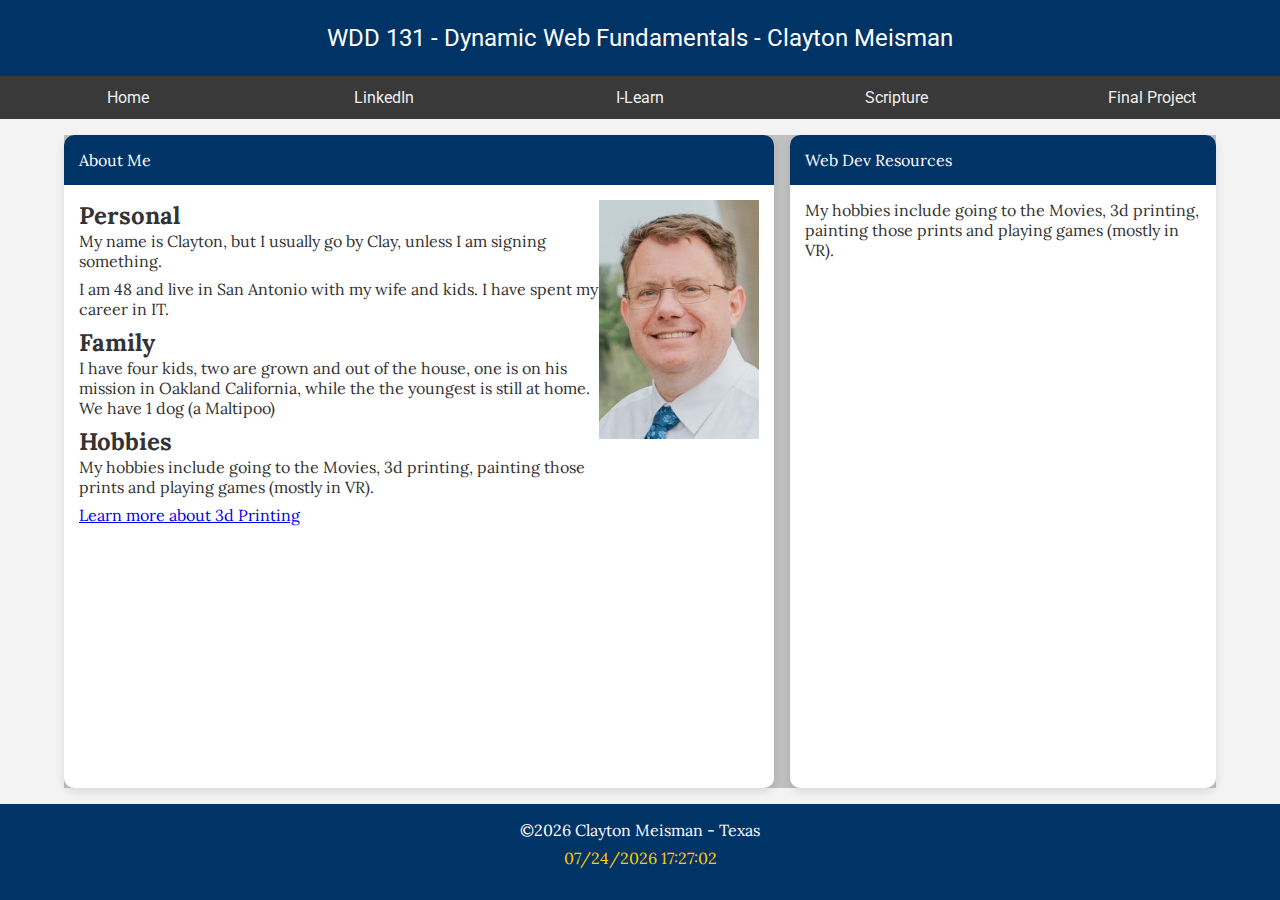
==== week01/index.html @ 7d62574d "assignment" ====
<!DOCTYPE html>
<html lang="en">
<head>
    <meta charset="UTF-8">
    <meta name="viewport" content="width=device-width, initial-scale=1.0" author="Clayton Meisman" description="Week 1 wdd 131">
    <title>WDD 131 - Dynamic Web Fundamentals - Clayton Meisman</title>
    <link rel="stylesheet" 
    type="text/css" 
    href="styles/base.css"
    />
    <link rel="preconnect" href="https://fonts.googleapis.com">
    <link rel="preconnect" href="https://fonts.gstatic.com" crossorigin>
    <link href="https://fonts.googleapis.com/css2?family=Roboto:ital,wght@0,100;0,300;0,400;0,500;0,700;0,900;1,100;1,300;1,400;1,500;1,700;1,900&display=swap" rel="stylesheet">
    <link rel="preconnect" href="https://fonts.googleapis.com">
    <link rel="preconnect" href="https://fonts.gstatic.com" crossorigin>
    <link href="https://fonts.googleapis.com/css2?family=Lora:ital,wght@0,400..700;1,400..700&family=Roboto:ital,wght@0,100;0,300;0,400;0,500;0,700;0,900;1,100;1,300;1,400;1,500;1,700;1,900&display=swap" rel="stylesheet">
    <script src="scripts/getdates.js" defer></script>

</head>
<body>
    <header>
        <h1 class="title">WDD 131 - Dynamic Web Fundamentals - Clayton Meisman</h1>
        <nav>
            <ul>
                <li><a href="/week01/basic-layout.html" title="Home">Home</a></li>
                <li><a href="hhttps://www.linkedin.com/in/claymeisman/" title="LinkedIn">LinkedIn</a></li>
                <li><a href="https://byui.instructure.com/" title="I-Learn">I-Learn</a></li>
                <li><a href="https://www.churchofjesuschrist.org/study/scriptures/ot/ps/4?lang=eng&id=p4#p4" title="Scripture ">Scripture</a></li>
                <li><a href="#" title="Final Project">Final Project</a></li>
            </ul>
        </nav>
    </header>
    <main>
        <section class="card large">
            <div class="header">
                About Me
            </div>
            <div class="body">
                <div class="topic-container">
                    <div class="topic">
                        <h2>Personal</h2>
                        <p>My name is Clayton, but I usually go by Clay, unless I am signing something.</p>
                        <p>I am 48 and live in San Antonio with my wife and kids. I have spent my career in IT.</p>
                    </div>
                    <div class="topic">
                        <h2>Family</h2>
                        <p>I have four kids, two are grown and out of the house, one is on his mission in Oakland California, while the the youngest is still at home.  We have 1 dog (a Maltipoo)</p>
                    </div>
                    <div class="topic">
                        <h2>Hobbies</h2>
                        <p>My hobbies include going to the Movies, 3d printing, painting those prints and playing games (mostly in VR).</p>
                        <a href="#">Learn more about 3d Printing</a>
                    </div>
                </div>
                <img src="images/profile.jpg" width="160" height="239" alt="Clayton's Profile Picture">
            </div>
        </section>
        <section class="card">
            <div class="header">Web Dev Resources</div>
            <div class="body"> 
                <p>My hobbies include going to the Movies, 3d printing, painting those prints and playing games (mostly in VR).</p>

            </div>
        </section>
    </main>    
    <footer>
        <p>&copy;<span id="currentyear">2020</span> Clayton Meisman - Texas</p>
        <p><span class="last-modified">9/15/2024</span></p>
    </footer>
</body>
</html>
---- week01/styles/base.css ----
:root {
    /* Colors */
    --color-bg: #f3f3f3;
    --color-text: #333;
    --color-header-bg: #003366;
    --color-header-text: white;
    --color-nav-bg: #393939;
    --color-nav-link: #eee;
    --color-nav-link-hover: yellow;
    --color-footer-bg: #003366;
    --color-footer-text: white;
    --color-footer-modified: #ffcc00;
    --color-card-bg: white;
    --color-card-shadow: rgba(0, 0, 0, 0.1);
    --color-aside-bg: #e9e9e9;
    --color-main-bg: silver;

    /* Fonts */
    --font-body: "Lora", serif;
    --font-title: "Roboto", sans-serif;
    --font-nav: "Roboto", sans-serif;

    /* Other */
    --font-size-title: 1.5rem;
    --font-size-card-header: 1.25rem;
    --font-size-body: 1rem;
    --font-size-small: smaller;

    --spacing-footer-padding: 1rem;
}

* {
    margin: 0;
    padding: 0;
}

body {
    height: 100dvh;
    display: grid;
    grid-template-columns: auto;
    grid-template-rows: auto 1fr auto;
    gap: 1rem 0;
    background-color: var(--color-bg);
    color: var(--color-text);
    font-family: var(--font-body);
    font-optical-sizing: auto;
    font-style: normal;
    place-items: center;
}

header {
    width: 100%;
}

.title {
    font-family: var(--font-title);
    font-weight: 400;
    font-style: normal;
    background-color: var(--color-header-bg);
    color: var(--color-header-text);
    text-align: center;
    padding: 1.5rem 0;
    font-size: var(--font-size-title);
}

nav {
    width: 100%;
    font-family: var(--font-nav);
    font-weight: 400;
    font-style: normal;
}

nav ul {
    list-style: none;
    display: flex;
    background-color: var(--color-nav-bg);
    color: var(--color-header-text);
    align-items: center;
    width: 100%;
}

nav ul li {
    flex: 1 1 100%;
}

nav ul li a {
    display: block;
    color: var(--color-nav-link);
    padding: 0.75rem;
    text-decoration: none;
    text-align: center;
}

nav ul li a:hover {
    font-weight: 800;
    text-decoration:overline;
    text-decoration-color: var(--color-nav-link-hover);
}

p {
    padding-bottom: .5rem;
}

main {
    background-color: var(--color-main-bg);
    margin-top: 1rem;
    margin-bottom: 1rem;
    width: 90%;
    height: 100%;
    display: flex;
    gap: 16px;
}

.aside {
    background-color: var(--color-aside-bg);
}

footer {
    height: 4rem;
    text-align: center;
    background-color: var(--color-footer-bg);
    color: var(--color-footer-text);
    padding: var(--spacing-footer-padding) 0;
    width: 100%;
    bottom: 0;
}

footer p {
    margin: 0;
}

footer .last-modified {
    color: var(--color-footer-modified);
}

.card {
    background-color: var(--color-card-bg);
    border-radius: 10px;
    box-shadow: 0 4px 8px var(--color-card-shadow);
    overflow: hidden;
}

.card .large {
    flex-grow: 1;
}
/* Header Style */
.card .header {
    background-color: var(--color-header-bg);
    color: var(--color-header-text);
    padding: 15px;
}

.card .body {
    background-color: var(--color-card-bg);
    padding: 15px;
    display: flex;
    flex-wrap: nowrap;
    flex-direction: row;
}
.body img {
}
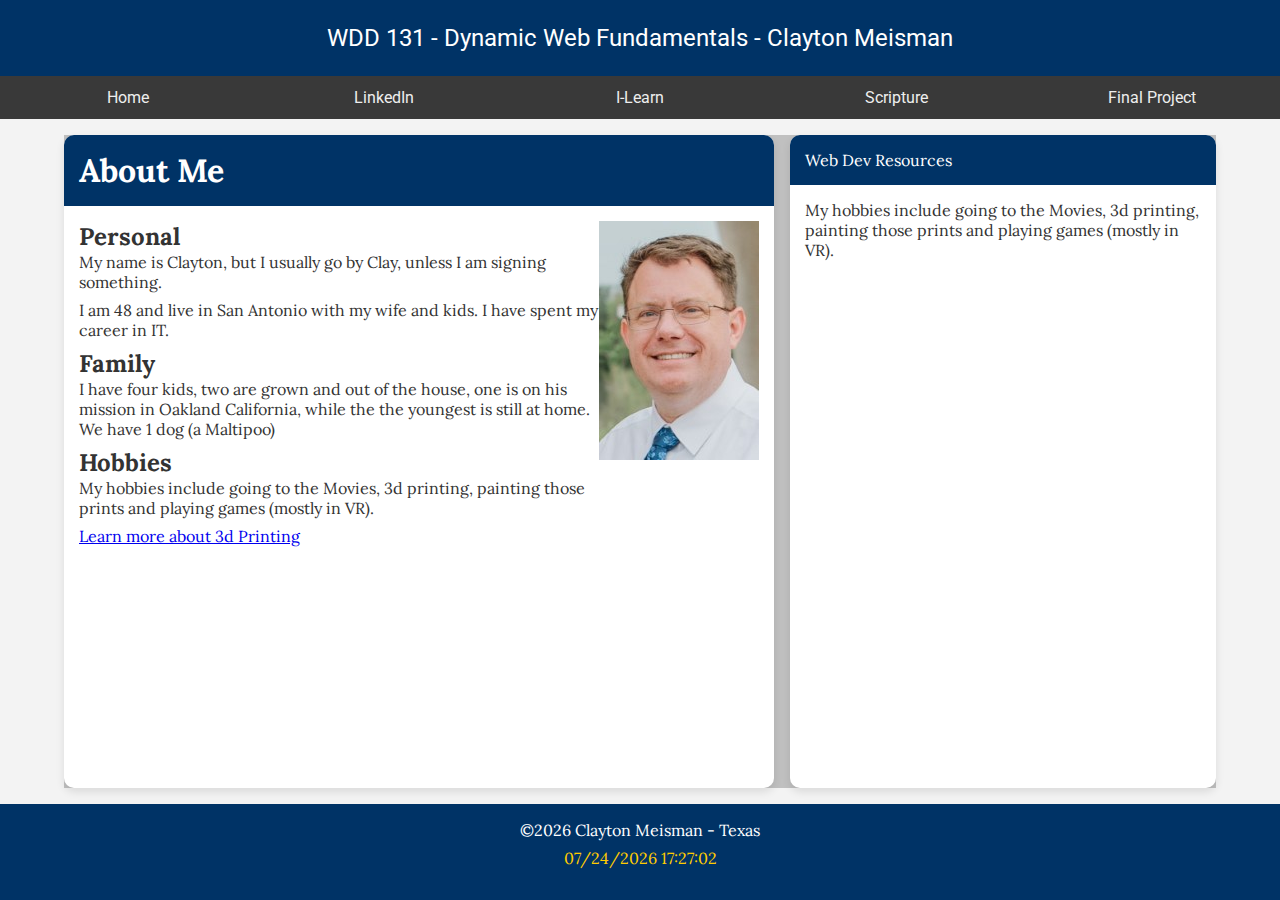
==== commit 1b25855c: "fix 2" ====
--- a/week01/index.html
+++ b/week01/index.html
@@ -2,7 +2,9 @@
 <html lang="en">
 <head>
     <meta charset="UTF-8">
-    <meta name="viewport" content="width=device-width, initial-scale=1.0" author="Clayton Meisman" description="Week 1 wdd 131">
+    <meta name="viewport" content="width=device-width, initial-scale=1.0">
+    <meta name="description" content="Week 1 wdd 131">
+    <meta name="author" content="Clayton Meisman">
     <title>WDD 131 - Dynamic Web Fundamentals - Clayton Meisman</title>
     <link rel="stylesheet" 
     type="text/css" 
@@ -32,9 +34,9 @@
     </header>
     <main>
         <section class="card large">
-            <div class="header">
+            <h1 class="header">
                 About Me
-            </div>
+            </h1>
             <div class="body">
                 <div class="topic-container">
                     <div class="topic">
